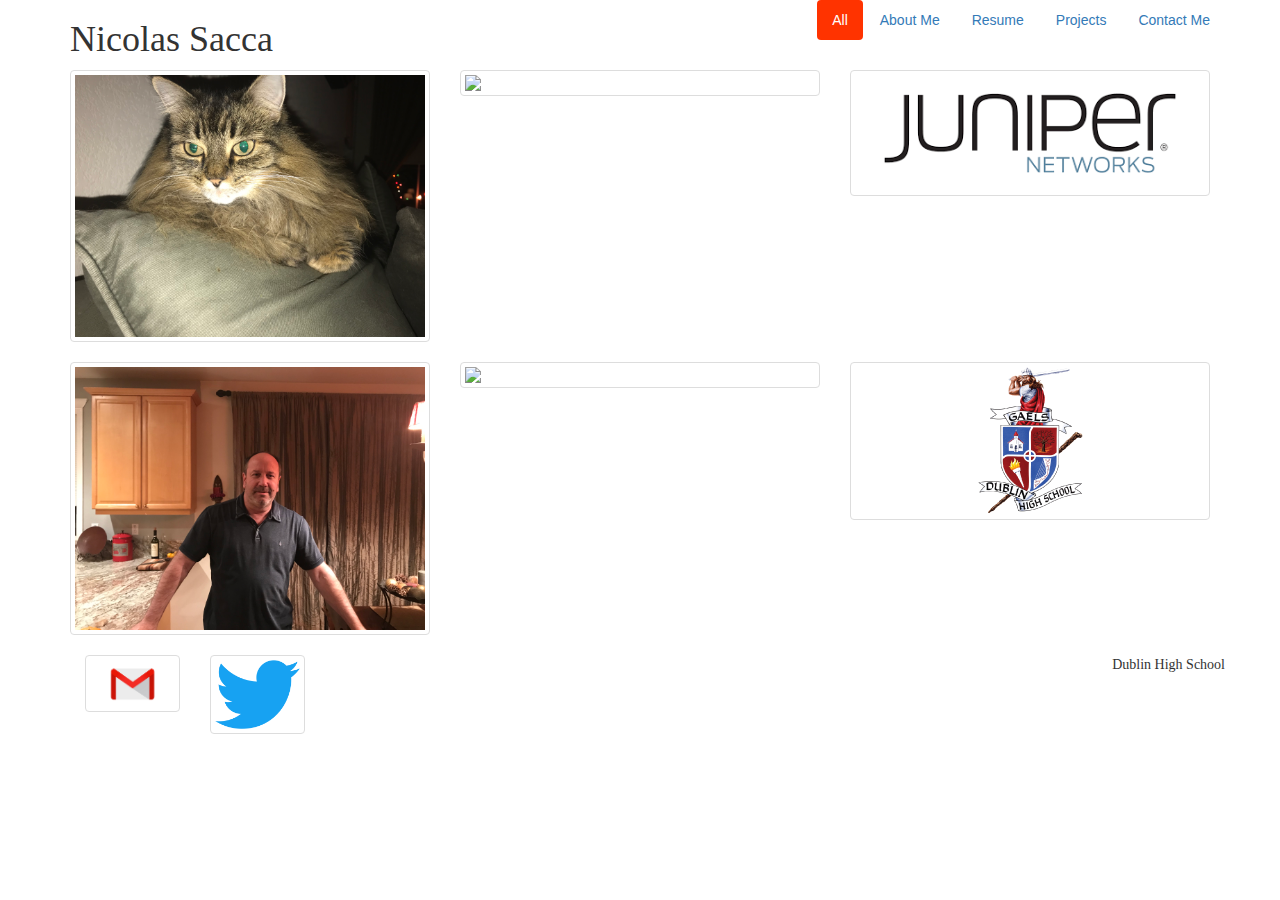
==== index.html @ 1dd49307 "first commit" ====
<!DOCTYPE html>
  <html>
     <head>
      <title>Engineering Portfolio</title>
      <meta charset="utf-8" />
      <link rel="stylesheet" type="text/css" href= "bootstrap-3.3.7-dist/css/bootstrap.css"/>
     </head>
     
     <body>
      <header class="container">
       <div class="row">
        <div class="col-md-4">
         <h1>Nicolas Sacca</h1>
        </div>
         <div class="pull-right">
             <ul class="nav nav-pills">
            <li class="active">
             <a href="index.html">All</a>
            </li>
             <li>
                 <a href="Sacca_AboutMe.html">About Me</a>
             </li>
             <li>
                 <a href="Sacca_Resume.html">Resume</a>
             </li>
             <li>
                 <a href="Sacca_Projects.html">Projects</a>
             </li>
             <li>
                 <a href="Sacca_ContactMe.html">Contact Me</a>
             </li>
             </ul>
             </div>
        </div>
          </header>
          <section class="main">
           <div class="container">
            <div class="row">
             <div class="col-sm-4">
              <a href="#" class="thumbnail">
               <img src="Images/MadNeet.JPG">
              </a>
             </div>
             <div class="col-sm-4">
              <a href="#" class="thumbnail">
               <img src="Images/IMG_0213[1].PNG">
              </a>
             </div>
             <div class="col-sm-4">
              <a href="#" class="thumbnail">
               <img src="Images/Hello.png">
              </a>
             </div>
            </div>
            <div class="row">
             <div class="col-md-4">
              <a href="#" class="thumbnail">
               <img src="Images/Pops.JPG">
              </a>
             </div>
             <div class="col-md-4">
              <a href="#" class="thumbnail">
               <img src="download.jpg">
              </a>
             </div>
             <div class="col-md-4">
              <a href="#" class="thumbnail">
               <img src="Images/dublin.png">
              </a>
             </div>
            </div>
           </div>
          </section>
          <footer class="container">
           <div class="row">
            <div class="col-xs-8">
             <div class="col-xs-2">
              <a href='mailto:sacca9228@mydusd.org' class="thumbnail">
               <img src="Images/what-does-compose-gmail-mean.jpg"/>
              </a>
             </div>
             <div class="col-xs-2">
              <a href='https://twitter.com/CupCakeSqd?lang=en' class="thumbnail">
               <img src="Images/1259px-Twitter_bird_logo_2012.svg.png"/>
              </a>
             </div>
            </div>
            <div class="pull-right">
             <p>
              Dublin High School
             </p>
            </div>
           </div>
          </footer>
          
          
     </body>
   </html>
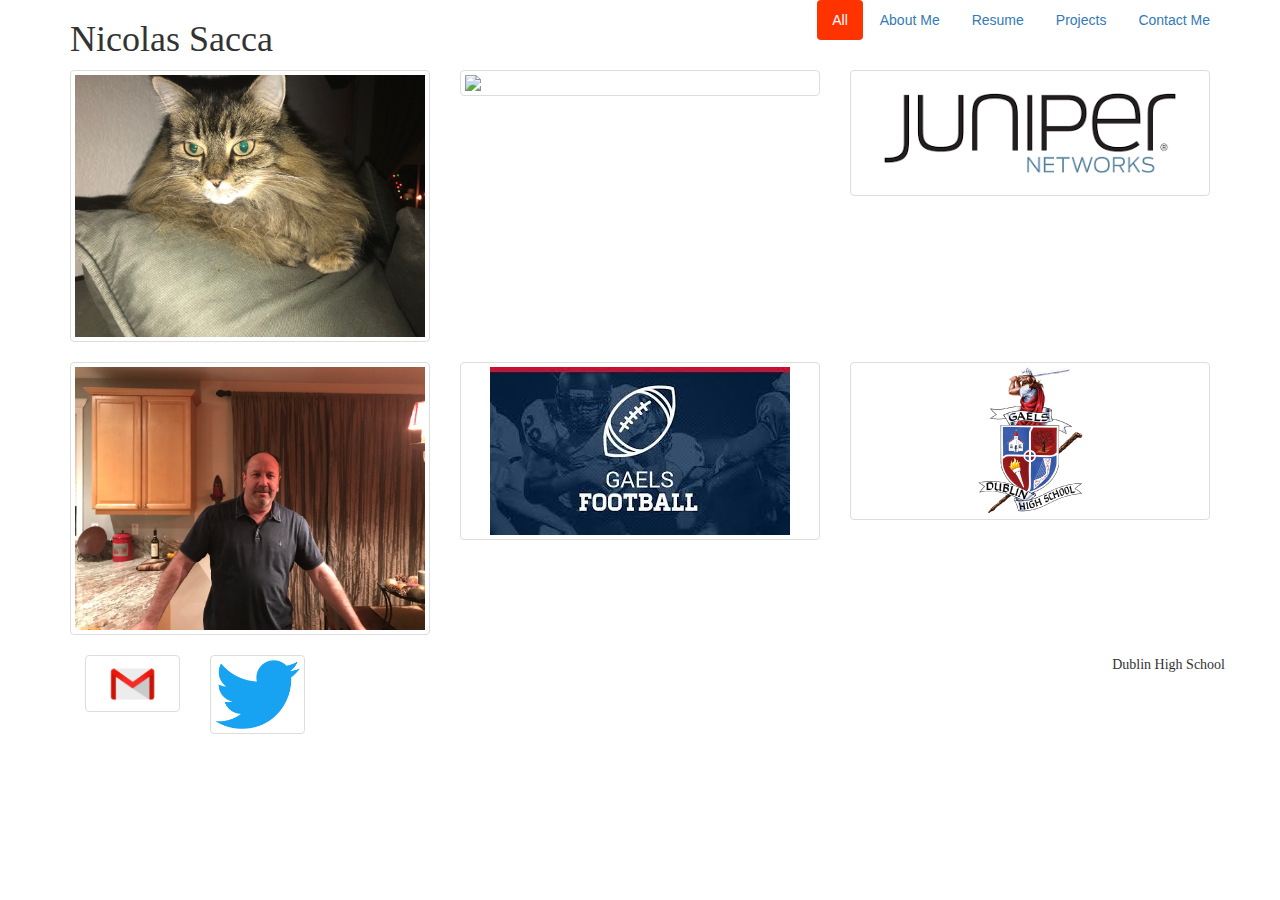
==== commit 0968b309: "my first commit" ====
--- a/index.html
+++ b/index.html
@@ -60,7 +60,7 @@
              </div>
              <div class="col-md-4">
               <a href="#" class="thumbnail">
-               <img src="download.jpg">
+               <img src="Images/download.jpg">
               </a>
              </div>
              <div class="col-md-4">
